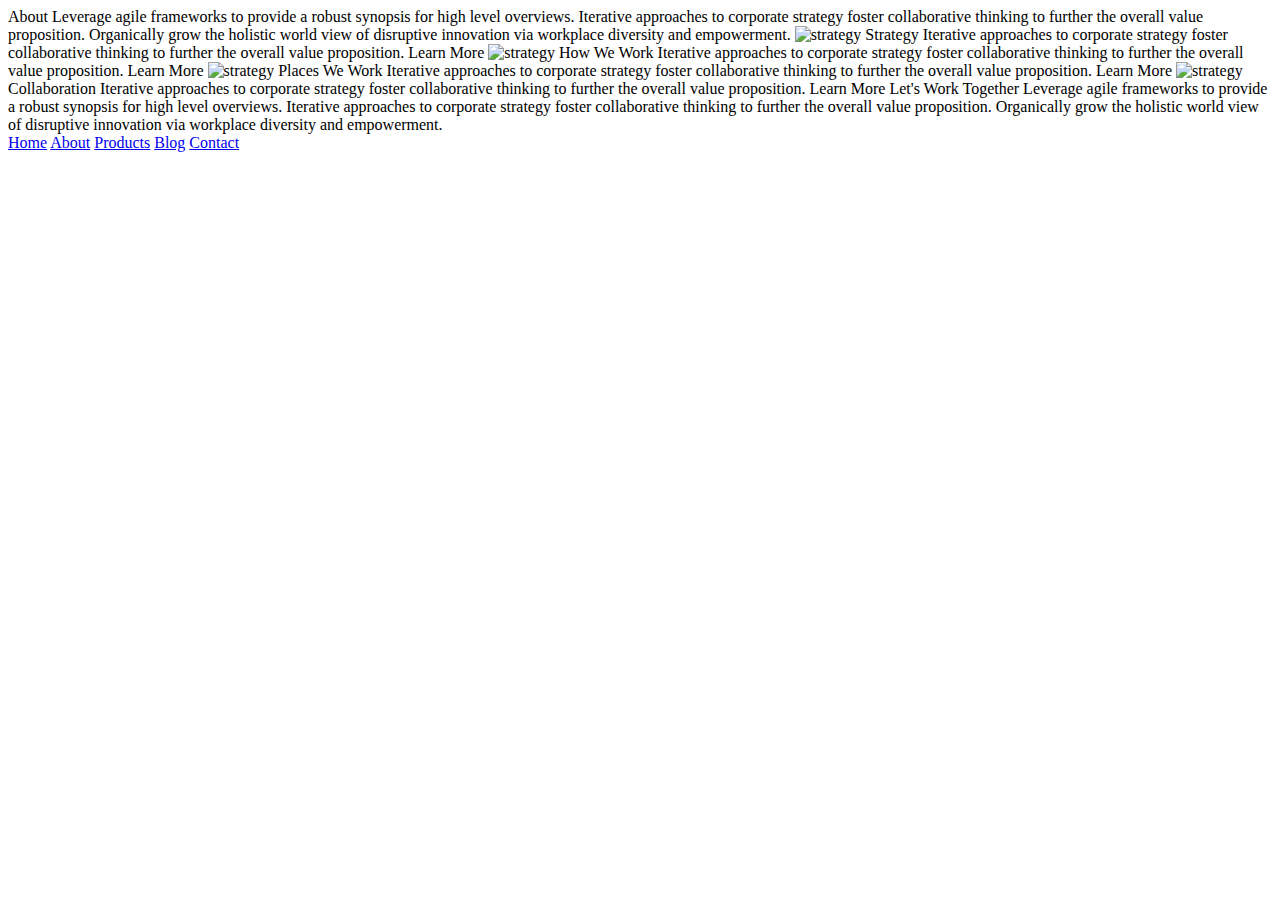
==== about.html @ 1d7fe6c7 "Added missing HTML to index" ====
<!doctype html>

<html lang="en">
<head>
  <meta charset="utf-8">

  <title>Sprint Challenge - About</title>

  <link href="https://fonts.googleapis.com/css?family=Roboto|Rubik" rel="stylesheet">
  <link rel="stylesheet" href="css/index.css">

</head>

<body>
    <div class="container about-page">
     
    About

    Leverage agile frameworks to provide a robust synopsis for high level overviews. Iterative approaches to corporate strategy foster collaborative thinking to further the overall value proposition. Organically grow the holistic world view of disruptive innovation via workplace diversity and empowerment.


    <img src="img/about-plan.png" alt="strategy">
    
    Strategy
    
    Iterative approaches to corporate strategy foster collaborative thinking to further the overall value proposition.

    Learn More



    <img src="img/about-working.png" alt="strategy">
    
    How We Work
    
    Iterative approaches to corporate strategy foster collaborative thinking to further the overall value proposition.

    Learn More



    <img src="img/about-office.png" alt="strategy">
    
    Places We Work

    Iterative approaches to corporate strategy foster collaborative thinking to further the overall value proposition.

    Learn More

    <img src="img/about-meeting.png" alt="strategy">
    
    Collaboration
    
    Iterative approaches to corporate strategy foster collaborative thinking to further the overall value proposition.

    Learn More

    Let's Work Together

    Leverage agile frameworks to provide a robust synopsis for high level overviews. Iterative approaches to corporate strategy foster collaborative thinking to further the overall value proposition. Organically grow the holistic world view of disruptive innovation via workplace diversity and empowerment.
        
      <footer>
        <nav>
          <a href="index.html">Home</a>
          <a href="about.html">About</a>
          <a href="#">Products</a>
          <a href="#">Blog</a>
          <a href="#">Contact</a>
        </nav>
      </footer>
    </div><!-- container -->        
</body>
</html>
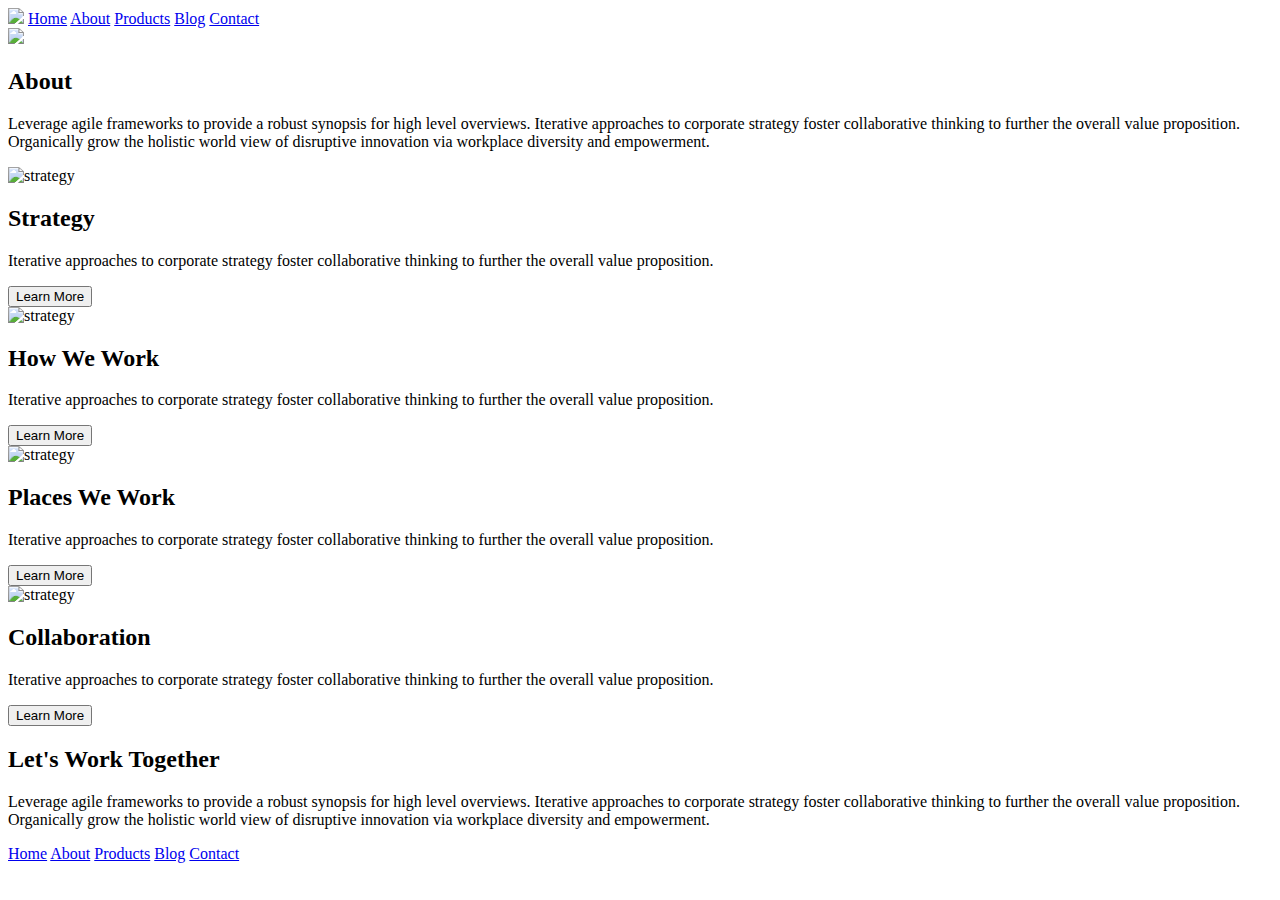
==== commit d24205d9: "added & updated HTML for about.html" ====
--- a/about.html
+++ b/about.html
@@ -13,61 +13,81 @@
 
 <body>
     <div class="container about-page">
-     
-    About
 
-    Leverage agile frameworks to provide a robust synopsis for high level overviews. Iterative approaches to corporate strategy foster collaborative thinking to further the overall value proposition. Organically grow the holistic world view of disruptive innovation via workplace diversity and empowerment.
+        <header>
+            <nav class="header-nav">
+                <img src="img\lambda-black.png"></img>
+                <a href="index.html">Home</a>
+                <a href="about.html">About</a>
+                <a href="#">Products</a>
+                <a href="#">Blog</a>
+                <a href="#">Contact</a>
+            </nav>
+            <img class="jumbo-about" src="img\jumbo-about.png"></img>
+      
+          <div class="about">
+            <h2>About</h2>
+            <p>Leverage agile frameworks to provide a robust synopsis for high level overviews. Iterative approaches to corporate strategy foster collaborative thinking to further the overall value proposition. Organically grow the holistic world view of disruptive innovation via workplace diversity and empowerment.</p>
+          </div>
+        </header>
+      
+      
+        <section class="about-body">        
+          <div class="about-boxes">
+            <img src="img/about-plan.png" alt="strategy"></img>
+            <h2>Strategy</h2>
+            
+            <p>Iterative approaches to corporate strategy foster collaborative thinking to further the overall value proposition.</p>
 
+            <button class="learn-more">Learn More</button>
+          </div>
 
-    <img src="img/about-plan.png" alt="strategy">
-    
-    Strategy
-    
-    Iterative approaches to corporate strategy foster collaborative thinking to further the overall value proposition.
+          <div class="about-boxes">
+            <img src="img/about-working.png" alt="strategy"><img>
+          
+            <h2>How We Work</h2>
+          
+            <p>Iterative approaches to corporate strategy foster collaborative thinking to further the overall value proposition.</p>
 
-    Learn More
+            <button class="learn-more">Learn More</button>
+          </div>
 
+          <div class="about-boxes">
+            <img src="img/about-office.png" alt="strategy"></img>
+          
+            <h2>Places We Work</h2>
 
+            <p>Iterative approaches to corporate strategy foster collaborative thinking to further the overall value proposition.</p>
 
-    <img src="img/about-working.png" alt="strategy">
-    
-    How We Work
-    
-    Iterative approaches to corporate strategy foster collaborative thinking to further the overall value proposition.
+            <button class="learn-more">Learn More</button>
+          </div>
 
-    Learn More
+          <div class="about-boxes">
+            <img src="img/about-meeting.png" alt="strategy"></img>
+          
+            <h2>Collaboration</h2>
+          
+            <p>Iterative approaches to corporate strategy foster collaborative thinking to further the overall value proposition.</p>
 
+            <button class="learn-more">Learn More</button>
+          </div>
+        </section>
 
+        <section>
+          <h2>Let's Work Together</h2>
 
-    <img src="img/about-office.png" alt="strategy">
-    
-    Places We Work
+          <p>Leverage agile frameworks to provide a robust synopsis for high level overviews. Iterative approaches to corporate strategy foster collaborative thinking to further the overall value proposition. Organically grow the holistic world view of disruptive innovation via workplace diversity and empowerment.</p>
+        </section>
 
-    Iterative approaches to corporate strategy foster collaborative thinking to further the overall value proposition.
-
-    Learn More
-
-    <img src="img/about-meeting.png" alt="strategy">
-    
-    Collaboration
-    
-    Iterative approaches to corporate strategy foster collaborative thinking to further the overall value proposition.
-
-    Learn More
-
-    Let's Work Together
-
-    Leverage agile frameworks to provide a robust synopsis for high level overviews. Iterative approaches to corporate strategy foster collaborative thinking to further the overall value proposition. Organically grow the holistic world view of disruptive innovation via workplace diversity and empowerment.
-        
-      <footer>
-        <nav>
-          <a href="index.html">Home</a>
-          <a href="about.html">About</a>
-          <a href="#">Products</a>
-          <a href="#">Blog</a>
-          <a href="#">Contact</a>
-        </nav>
-      </footer>
+        <footer>
+          <nav>
+            <a href="index.html">Home</a>
+            <a href="about.html">About</a>
+            <a href="#">Products</a>
+            <a href="#">Blog</a>
+            <a href="#">Contact</a>
+          </nav>
+        </footer>
     </div><!-- container -->        
 </body>
 </html>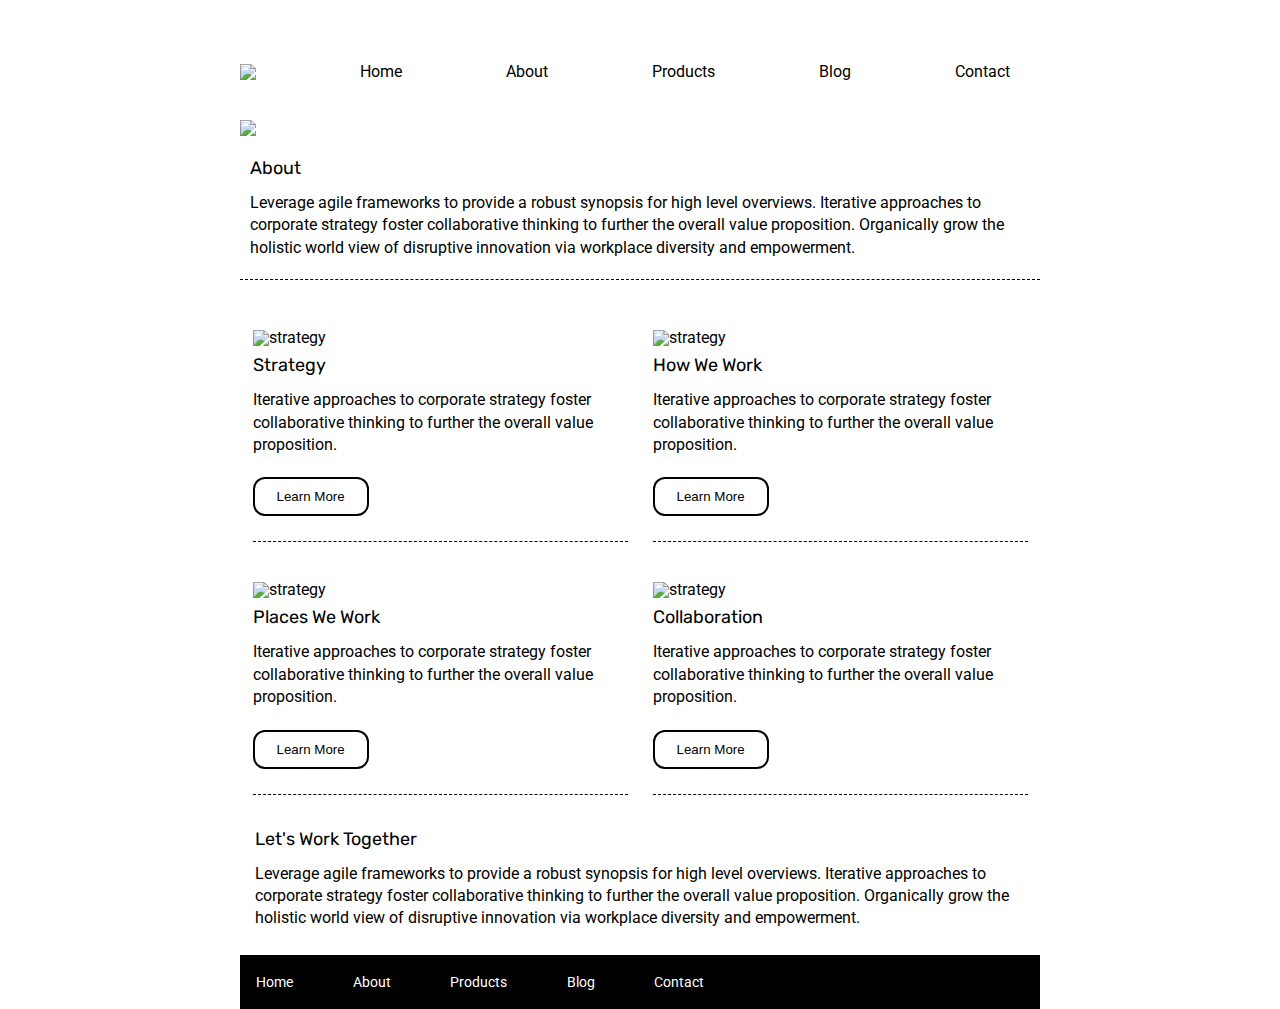
==== commit 014aeccf: "Updated CSS formatting for about.html to match example page formatting" ====
--- a/about.html
+++ b/about.html
@@ -12,7 +12,7 @@
 </head>
 
 <body>
-    <div class="container about-page">
+    <div class="container-about">
 
         <header>
             <nav class="header-nav">
@@ -38,45 +38,44 @@
             <h2>Strategy</h2>
             
             <p>Iterative approaches to corporate strategy foster collaborative thinking to further the overall value proposition.</p>
-
+            </br>
             <button class="learn-more">Learn More</button>
           </div>
 
           <div class="about-boxes">
-            <img src="img/about-working.png" alt="strategy"><img>
-          
+            <img src="img/about-working.png" alt="strategy"></img>
             <h2>How We Work</h2>
           
             <p>Iterative approaches to corporate strategy foster collaborative thinking to further the overall value proposition.</p>
-
+            </br>
             <button class="learn-more">Learn More</button>
           </div>
 
           <div class="about-boxes">
             <img src="img/about-office.png" alt="strategy"></img>
-          
             <h2>Places We Work</h2>
 
             <p>Iterative approaches to corporate strategy foster collaborative thinking to further the overall value proposition.</p>
-
+            </br>
             <button class="learn-more">Learn More</button>
           </div>
 
           <div class="about-boxes">
             <img src="img/about-meeting.png" alt="strategy"></img>
-          
             <h2>Collaboration</h2>
-          
+                     
             <p>Iterative approaches to corporate strategy foster collaborative thinking to further the overall value proposition.</p>
-
+            </br>
             <button class="learn-more">Learn More</button>
           </div>
         </section>
 
         <section>
-          <h2>Let's Work Together</h2>
+          <div  class="about-bottom-content">
+            <h2>Let's Work Together</h2>
 
-          <p>Leverage agile frameworks to provide a robust synopsis for high level overviews. Iterative approaches to corporate strategy foster collaborative thinking to further the overall value proposition. Organically grow the holistic world view of disruptive innovation via workplace diversity and empowerment.</p>
+            <p>Leverage agile frameworks to provide a robust synopsis for high level overviews. Iterative approaches to corporate strategy foster collaborative thinking to further the overall value proposition. Organically grow the holistic world view of disruptive innovation via workplace diversity and empowerment.</p>
+          </div>
         </section>
 
         <footer>
--- a/css/index.css
+++ b/css/index.css
@@ -0,0 +1,256 @@
+/* http://meyerweb.com/eric/tools/css/reset/ 
+   v2.0 | 20110126
+   License: none (public domain)
+*/
+
+html, body, div, span, applet, object, iframe,
+h1, h2, h3, h4, h5, h6, p, blockquote, pre,
+a, abbr, acronym, address, big, cite, code,
+del, dfn, em, img, ins, kbd, q, s, samp,
+small, strike, strong, sub, sup, tt, var,
+b, u, i, center,
+dl, dt, dd, ol, ul, li,
+fieldset, form, label, legend,
+table, caption, tbody, tfoot, thead, tr, th, td,
+article, aside, canvas, details, embed, 
+figure, figcaption, footer, header, hgroup, 
+menu, nav, output, ruby, section, summary,
+time, mark, audio, video {
+	margin: 0;
+	padding: 0;
+	border: 0;
+	font-size: 100%;
+	font: inherit;
+	vertical-align: baseline;
+}
+/* HTML5 display-role reset for older browsers */
+article, aside, details, figcaption, figure, 
+footer, header, hgroup, menu, nav, section {
+	display: block;
+}
+body {
+	line-height: 1;
+}
+ol, ul {
+	list-style: none;
+}
+blockquote, q {
+	quotes: none;
+}
+blockquote:before, blockquote:after,
+q:before, q:after {
+	content: '';
+	content: none;
+}
+table {
+	border-collapse: collapse;
+	border-spacing: 0;
+}
+
+* {
+    box-sizing: border-box;
+}
+
+html, body {
+    height: 100%;
+    font-family: 'Roboto', sans-serif;
+}
+
+h1, h2, h3, h4, h5 {
+    font-size: 18px;
+    margin-bottom: 15px;
+    font-family: 'Rubik', sans-serif;
+}
+
+p {
+    line-height: 1.4;
+}
+
+.container {
+    width: 800px;
+    margin: 0 auto;
+}
+
+.container-about {
+    width: 800px;
+    margin: 0 auto;
+}
+
+.header-nav {
+    display: flex;
+    justify-content: space-between;
+    align-items: flex-end;
+    width: 100%;
+    height: 50px;
+    margin: 30px 0;
+    padding-right: 30px;
+
+}
+
+.header-nav a:link, a:visited, a:hover, a:active {
+    text-decoration: none;
+    color: black;
+}
+
+.jumbo {
+    margin: 10px 0 20px 0;
+}
+
+.jumbo-about {
+    margin: 10px 0 20px 0;
+}
+
+.top-content {
+    display: flex;
+    flex-wrap: wrap;
+    justify-content: space-evenly;
+    margin-bottom: 20px;
+    border-bottom: 1px dashed black;
+}
+
+.top-content .text-container {
+    width: 48%;
+    padding: 0 1%;
+    padding-bottom: 20px;  
+}
+
+.middle-content {
+    margin-bottom: 20px;
+    border-bottom: 1px dashed black;
+}
+
+.middle-content h2 {
+    padding: 0 2%;
+    margin-bottom: 0;
+}
+
+.middle-content .boxes {
+    display: flex;
+    flex-wrap: wrap;
+    justify-content: space-evenly;
+}
+
+.middle-content .boxes .box {
+    width: 12.5%;
+    height: 100px;
+    background: black;
+    margin: 20px 2.5%;
+    color: white;
+    display: flex;
+    align-items: center;
+    justify-content: center;
+}
+
+.boxes .box:nth-of-type(1) {
+    background-color: teal;
+}
+
+.boxes .box:nth-of-type(2) {
+    background-color: gold;
+}
+
+.boxes .box:nth-of-type(3) {
+    background-color: cadetblue;
+}
+
+.boxes .box:nth-of-type(4) {
+    background-color: coral;
+}
+
+.boxes .box:nth-of-type(5) {
+    background-color: crimson;
+}
+
+.boxes .box:nth-of-type(6) {
+    background-color: forestgreen;
+}
+
+.boxes .box:nth-of-type(7) {
+    background-color: darkorchid;
+}
+
+.boxes .box:nth-of-type(8) {
+    background-color: hotpink;
+}
+
+.boxes .box:nth-of-type(9) {
+    background-color: indigo;
+}
+
+.boxes .box:nth-of-type(10) {
+    background-color: dodgerblue;
+}
+
+.bottom-content {
+    display: flex;
+    margin: 0 2% 20px;
+    justify-content: space-around;
+}
+
+.bottom-content .text-container {
+    padding-right: 4%;
+}
+
+.bottom-content .text-container:last-child {
+    padding-right: 0;
+}
+
+footer {
+    width: 100%;
+    background: black;
+}
+
+footer nav {
+    width: 60%;
+    display: flex;
+    justify-content: space-between;
+    align-items: center;
+    padding: 20px 2%;
+    font-size: 14px;
+}
+
+footer nav a {
+    color: white;
+    text-decoration: none;
+}
+
+.about {
+    padding: 0 10px 20px 10px;
+    border-bottom: 1px dashed black;
+}
+
+.about-body {
+    display: flex;
+    flex-wrap: wrap;
+    justify-content: space-around;
+    align-content: space-between;
+    padding: 10px 0 10px 0;
+
+}
+
+.about-body div {
+    width: 375px;
+    padding: 0px 10px 0px 0px;
+    border-bottom: 1px dashed black;
+}
+
+.learn-more {
+    display: inline-block;
+    background-color: rgba(0, 0, 0, 0);
+    border-radius: 12px;
+    border: 2px solid black;
+    margin: 5px 0 25px 0;
+    padding: 10px 22px;
+}
+
+.about-boxes h2 {
+    padding-top: 10px;
+}
+
+.about-boxes img {
+    padding-top: 40px;
+}
+
+.about-bottom-content {
+    padding: 25px 10px 25px 15px;
+}
